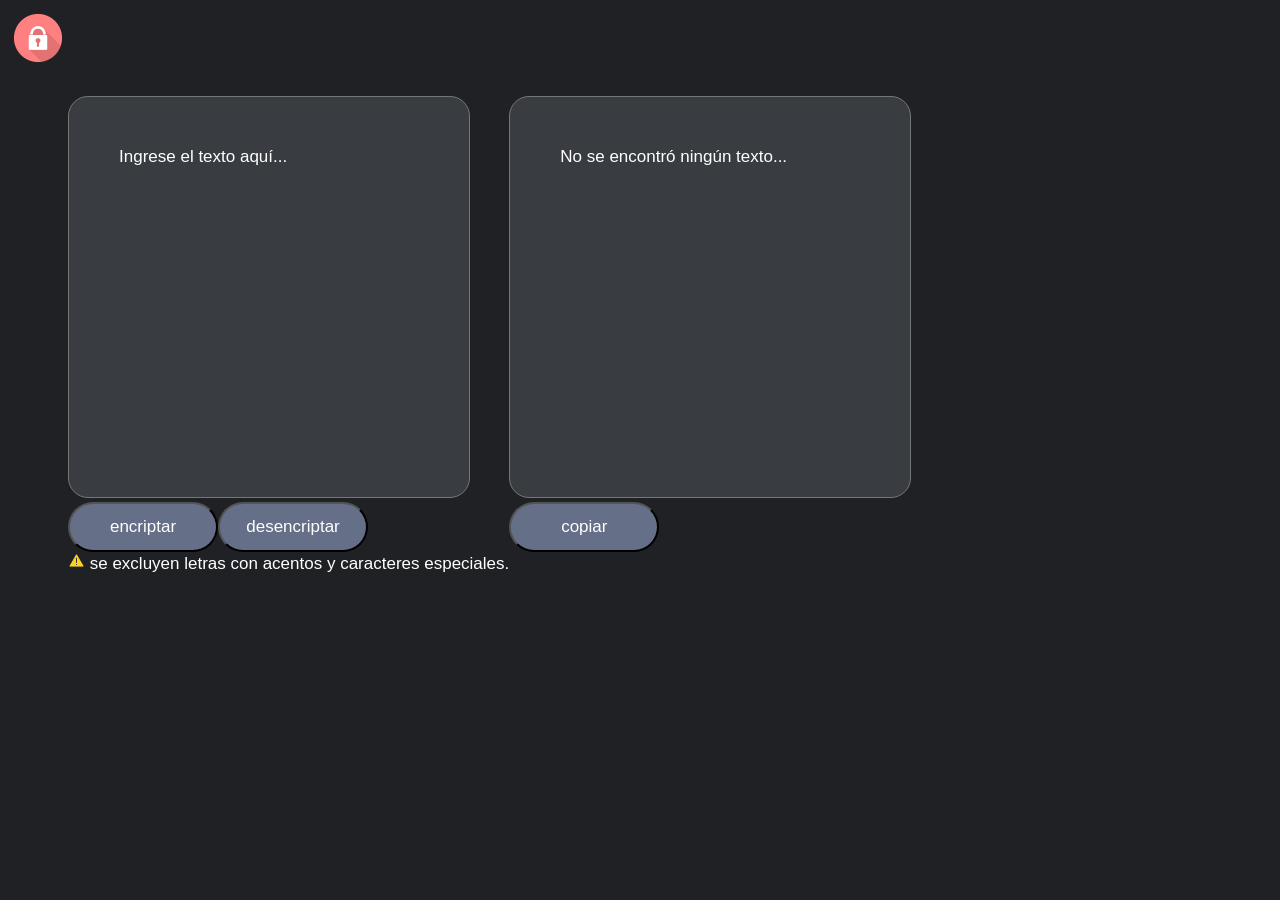
==== challenge-number-one.html @ 35606a36 "all files are added for the first time" ====
<!DOCTYPE html>
<html lang="en">
<head>
    <meta charset="UTF-8">
    <meta http-equiv="X-UA-Compatible" content="IE=edge">
    <meta name="viewport" content="width=device-width, initial-scale=1.0">
    <title>challenge-number-one</title>
    <link rel="stylesheet" href="./css-code.css">
    <link rel="icon" href="./image-folder/security-icon.png">
</head>
<script src="./javascript-code.js" ></script>
<body>
    <img src="./image-folder/security-image.png" class="class-security-image" alt=""><br>
    <form action=""><textarea class="class-textarea" name="getEncrypted" id="getEncrypted" cols="30" rows="10">Ingrese el texto aquí...</textarea><br><button type="button" value="" class="class-button" onclick="letterReplacement()">encriptar</button><button type="button" value="" class="class-button" onclick="invertedReplacementLetter()">desencriptar</button><p><img src="./image-folder/attention-icon.png" alt=""> se excluyen letras con acentos y caracteres especiales.</p></form>
    <form action=""><textarea class="class-textarea" name="visualizeEncrypted" id="visualizeEncrypted" cols="30" rows="10">No se encontró ningún texto...</textarea><br><button type="submit" value="" class="class-button" onclick="copyText()" >copiar</button></form>    
</body>
</html>
---- css-code.css ----
body{
        background-color: #1f2124;
    }
    form{
        float: left;
    }
    img{
        width: 17px;
    }
    .class-security-image {
        border-radius: 30px;
        float: left;
        width: 60px;
        height: 60px;
    }
    p{
        font-size: 17px;
        color: white;
        font-family: Arial, Helvetica, sans-serif;
        margin-bottom: 0px;
        margin-top: 0px
    }
    .class-textarea {   
        resize: none;
        width: 300px;
        height: 300px;
        border-radius: 20px;
        background-color: #393d42;
        padding-left: 50px;
        padding-top: 50px;
        padding-bottom: 50px;
        padding-right: 50px;
        font-size: 17px;
        color: white;
        font-family: Arial, Helvetica, sans-serif;
        margin-top: 70px
    }
    .class-button {
        background-color:#666f88;
        font-size: 17px;
        color: white;
        font-family: Arial, Helvetica, sans-serif;
        width: 150px;
        height: 50px;
        border-radius: 25px;
    }
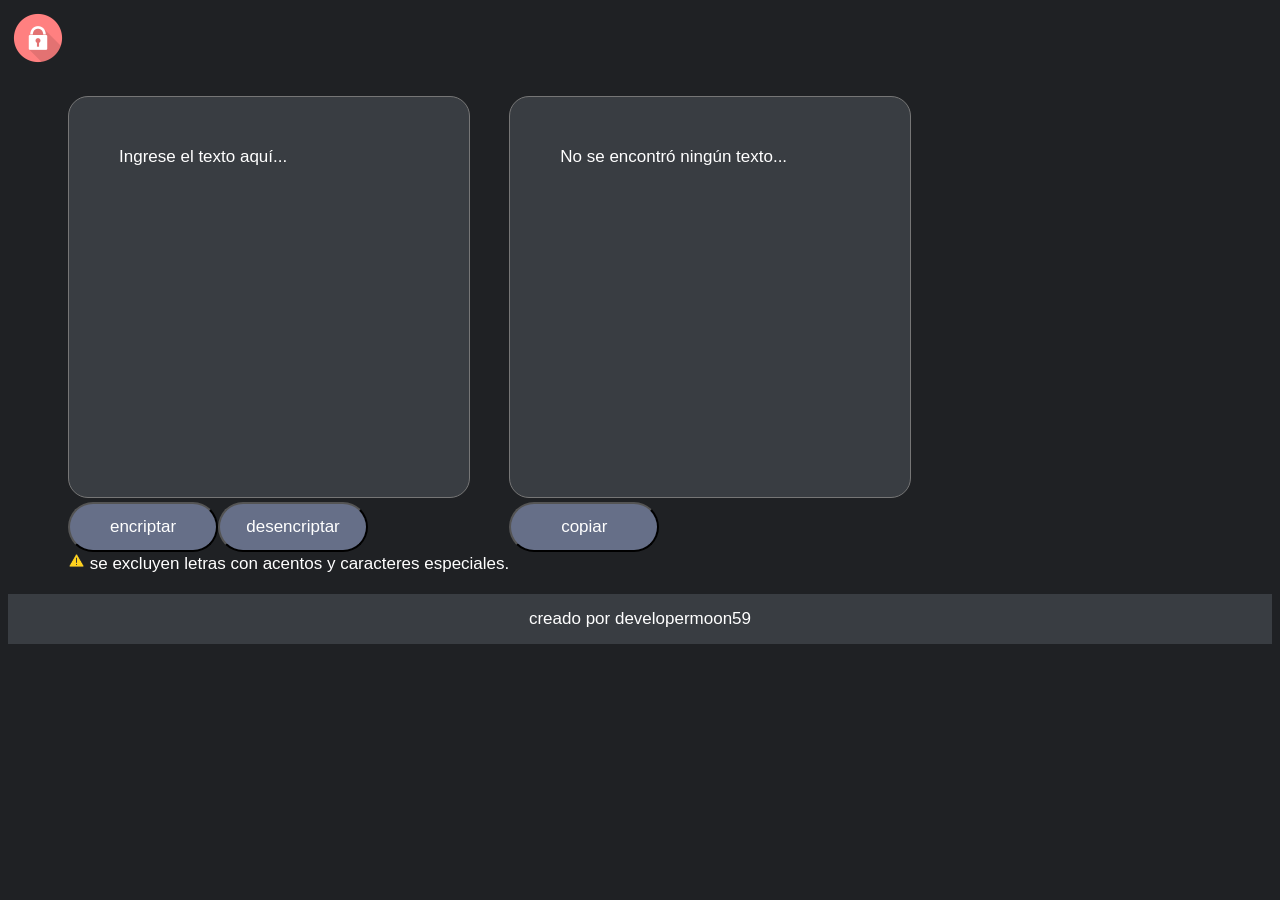
==== commit b047dc11: "footer update" ====
--- a/challenge-number-one.html
+++ b/challenge-number-one.html
@@ -10,8 +10,13 @@
 </head>
 <script src="./javascript-code.js" ></script>
 <body>
+    <div>
     <img src="./image-folder/security-image.png" class="class-security-image" alt=""><br>
     <form action=""><textarea class="class-textarea" name="getEncrypted" id="getEncrypted" cols="30" rows="10">Ingrese el texto aquí...</textarea><br><button type="button" value="" class="class-button" onclick="letterReplacement()">encriptar</button><button type="button" value="" class="class-button" onclick="invertedReplacementLetter()">desencriptar</button><p><img src="./image-folder/attention-icon.png" alt=""> se excluyen letras con acentos y caracteres especiales.</p></form>
-    <form action=""><textarea class="class-textarea" name="visualizeEncrypted" id="visualizeEncrypted" cols="30" rows="10">No se encontró ningún texto...</textarea><br><button type="submit" value="" class="class-button" onclick="copyText()" >copiar</button></form>    
+    <form action=""><textarea class="class-textarea" name="visualizeEncrypted" id="visualizeEncrypted" cols="30" rows="10">No se encontró ningún texto...</textarea><br><button type="submit" value="" class="class-button" onclick="copyText()" >copiar</button></form>
+    </div>
+    <footer>
+    <p>creado por developermoon59</p>
+    </footer>
 </body>
 </html>
--- a/css-code.css
+++ b/css-code.css
@@ -1,6 +1,7 @@
 
     body{
         background-color: #1f2124;
+        display: grid;
     }
     form{
         float: left;
@@ -20,6 +21,15 @@
         font-family: Arial, Helvetica, sans-serif;
         margin-bottom: 0px;
         margin-top: 0px
+    }
+    footer{
+        display: flex;
+        justify-content: center;
+        margin-top: 20px;
+        height: 50px;
+        background-color: #393d42;
+        color: white;
+        align-items: center
     }
     .class-textarea {   
         resize: none;
@@ -45,3 +55,4 @@
         height: 50px;
         border-radius: 25px;
     }
+    
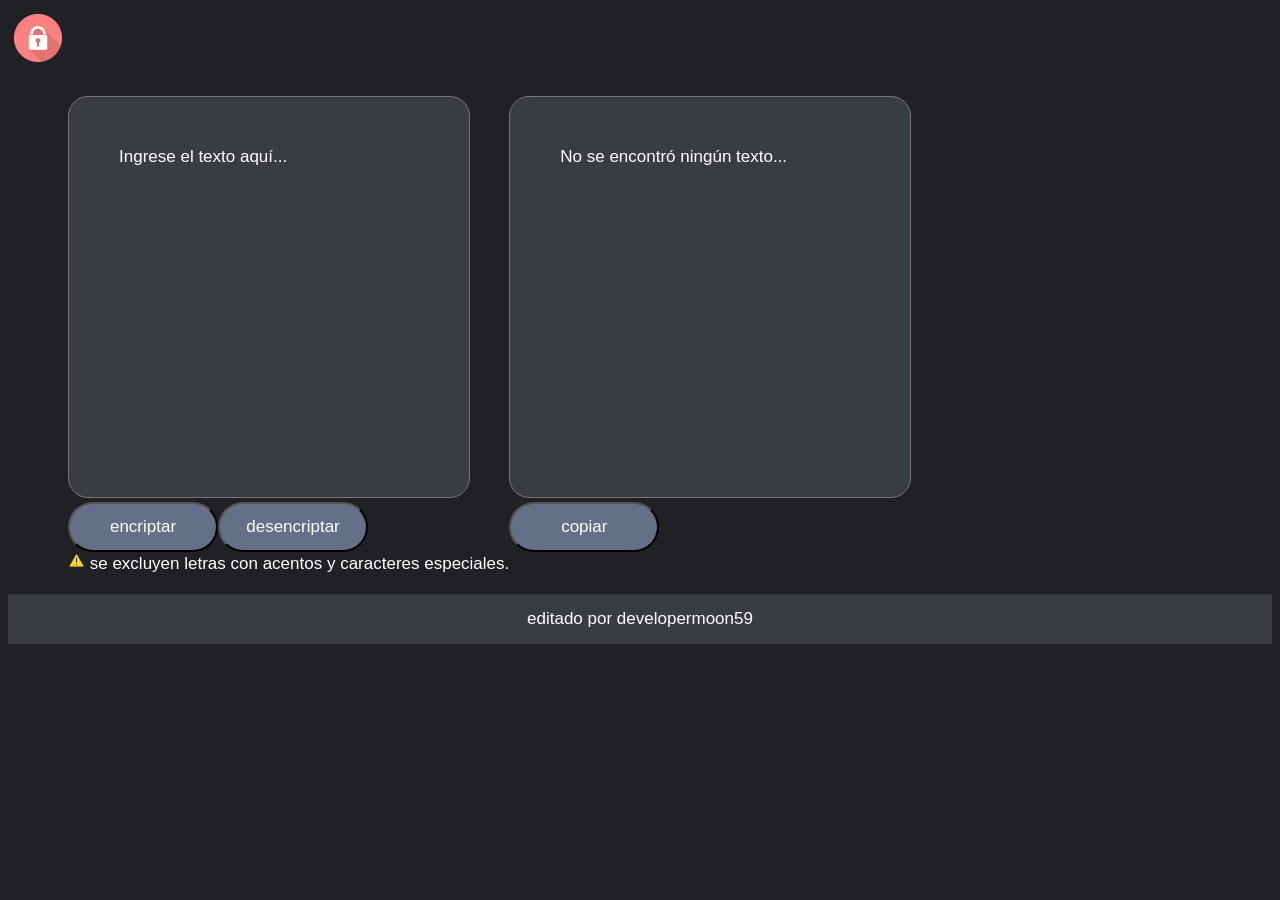
==== commit f6ce3c96: "delete readme" ====
--- a/challenge-number-one.html
+++ b/challenge-number-one.html
@@ -16,7 +16,7 @@
     <form action=""><textarea class="class-textarea" name="visualizeEncrypted" id="visualizeEncrypted" cols="30" rows="10">No se encontró ningún texto...</textarea><br><button type="submit" value="" class="class-button" onclick="copyText()" >copiar</button></form>
     </div>
     <footer>
-    <p>creado por developermoon59</p>
+    <p>editado por developermoon59</p>
     </footer>
 </body>
 </html>
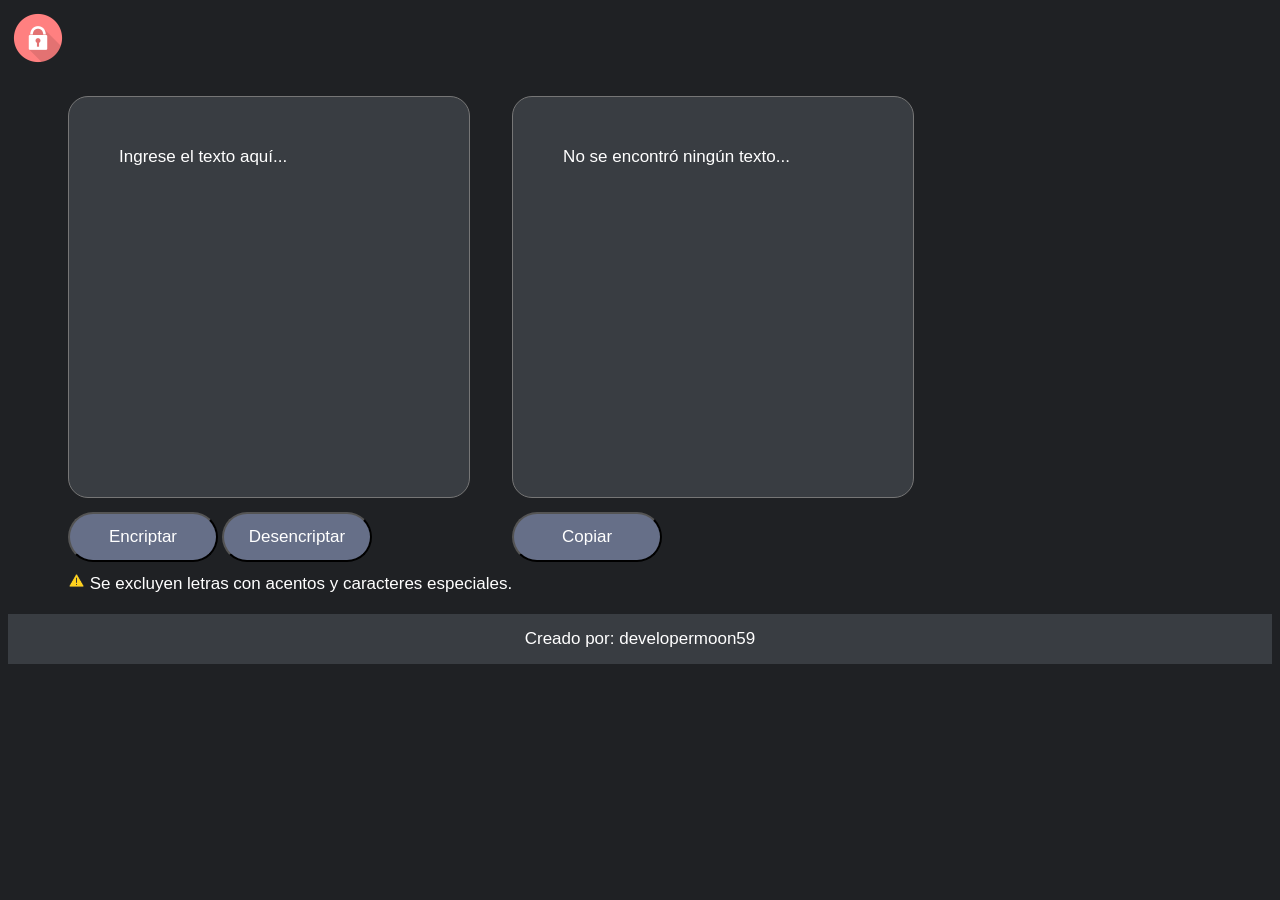
==== commit 8e5c83a4: "general update of all code" ====
--- a/challenge-number-one.html
+++ b/challenge-number-one.html
@@ -8,15 +8,26 @@
     <link rel="stylesheet" href="./css-code.css">
     <link rel="icon" href="./image-folder/security-icon.png">
 </head>
-<script src="./javascript-code.js" ></script>
+<script src="./javascript-code.js"></script>
 <body>
     <div>
-    <img src="./image-folder/security-image.png" class="class-security-image" alt=""><br>
-    <form action=""><textarea class="class-textarea" name="getEncrypted" id="getEncrypted" cols="30" rows="10">Ingrese el texto aquí...</textarea><br><button type="button" value="" class="class-button" onclick="letterReplacement()">encriptar</button><button type="button" value="" class="class-button" onclick="invertedReplacementLetter()">desencriptar</button><p><img src="./image-folder/attention-icon.png" alt=""> se excluyen letras con acentos y caracteres especiales.</p></form>
-    <form action=""><textarea class="class-textarea" name="visualizeEncrypted" id="visualizeEncrypted" cols="30" rows="10">No se encontró ningún texto...</textarea><br><button type="submit" value="" class="class-button" onclick="copyText()" >copiar</button></form>
+    <img src="./image-folder/security-image.png" class="class-security-image">
+    <br>
+    <form>
+    <textarea class="class-textarea" name="getEncrypted" id="getEncrypted" placeholder="Ingrese el texto aquí..."></textarea>
+    <br>
+    <button type="button" class="class-button" onclick="letterReplacement()">Encriptar</button>
+    <button type="button" class="class-button" onclick="invertedReplacementLetter()">Desencriptar</button>
+    <p><img src="./image-folder/attention-icon.png"> Se excluyen letras con acentos y caracteres especiales.</p>
+    </form>
+    <form>
+    <textarea class="class-textarea" name="visualizeEncrypted" id="visualizeEncrypted" placeholder="No se encontró ningún texto..."></textarea>
+    <br>
+    <button type="submit" class="class-button" onclick="copyText()" >Copiar</button>
+    </form>
     </div>
     <footer>
-    <p>editado por developermoon59</p>
+    <p>Creado por: developermoon59</p>
     </footer>
 </body>
 </html>
--- a/css-code.css
+++ b/css-code.css
@@ -1,12 +1,12 @@
-
-    body{
+    
+    body {
         background-color: #1f2124;
         display: grid;
     }
-    form{
+    form {
         float: left;
     }
-    img{
+    img {
         width: 17px;
     }
     .class-security-image {
@@ -15,21 +15,26 @@
         width: 60px;
         height: 60px;
     }
-    p{
+    p {
         font-size: 17px;
         color: white;
         font-family: Arial, Helvetica, sans-serif;
         margin-bottom: 0px;
-        margin-top: 0px
+        margin-top: 0px;
     }
-    footer{
+    footer {
         display: flex;
         justify-content: center;
         margin-top: 20px;
         height: 50px;
         background-color: #393d42;
         color: white;
-        align-items: center
+        align-items: center;
+    }
+    ::placeholder {
+        font-size: 17px;
+        color: white;
+        font-family: Arial, Helvetica, sans-serif;
     }
     .class-textarea {   
         resize: none;
@@ -47,6 +52,8 @@
         margin-top: 70px
     }
     .class-button {
+        margin-top: 10px; 
+        margin-bottom: 10px;
         background-color:#666f88;
         font-size: 17px;
         color: white;
@@ -55,4 +62,3 @@
         height: 50px;
         border-radius: 25px;
     }
-    
